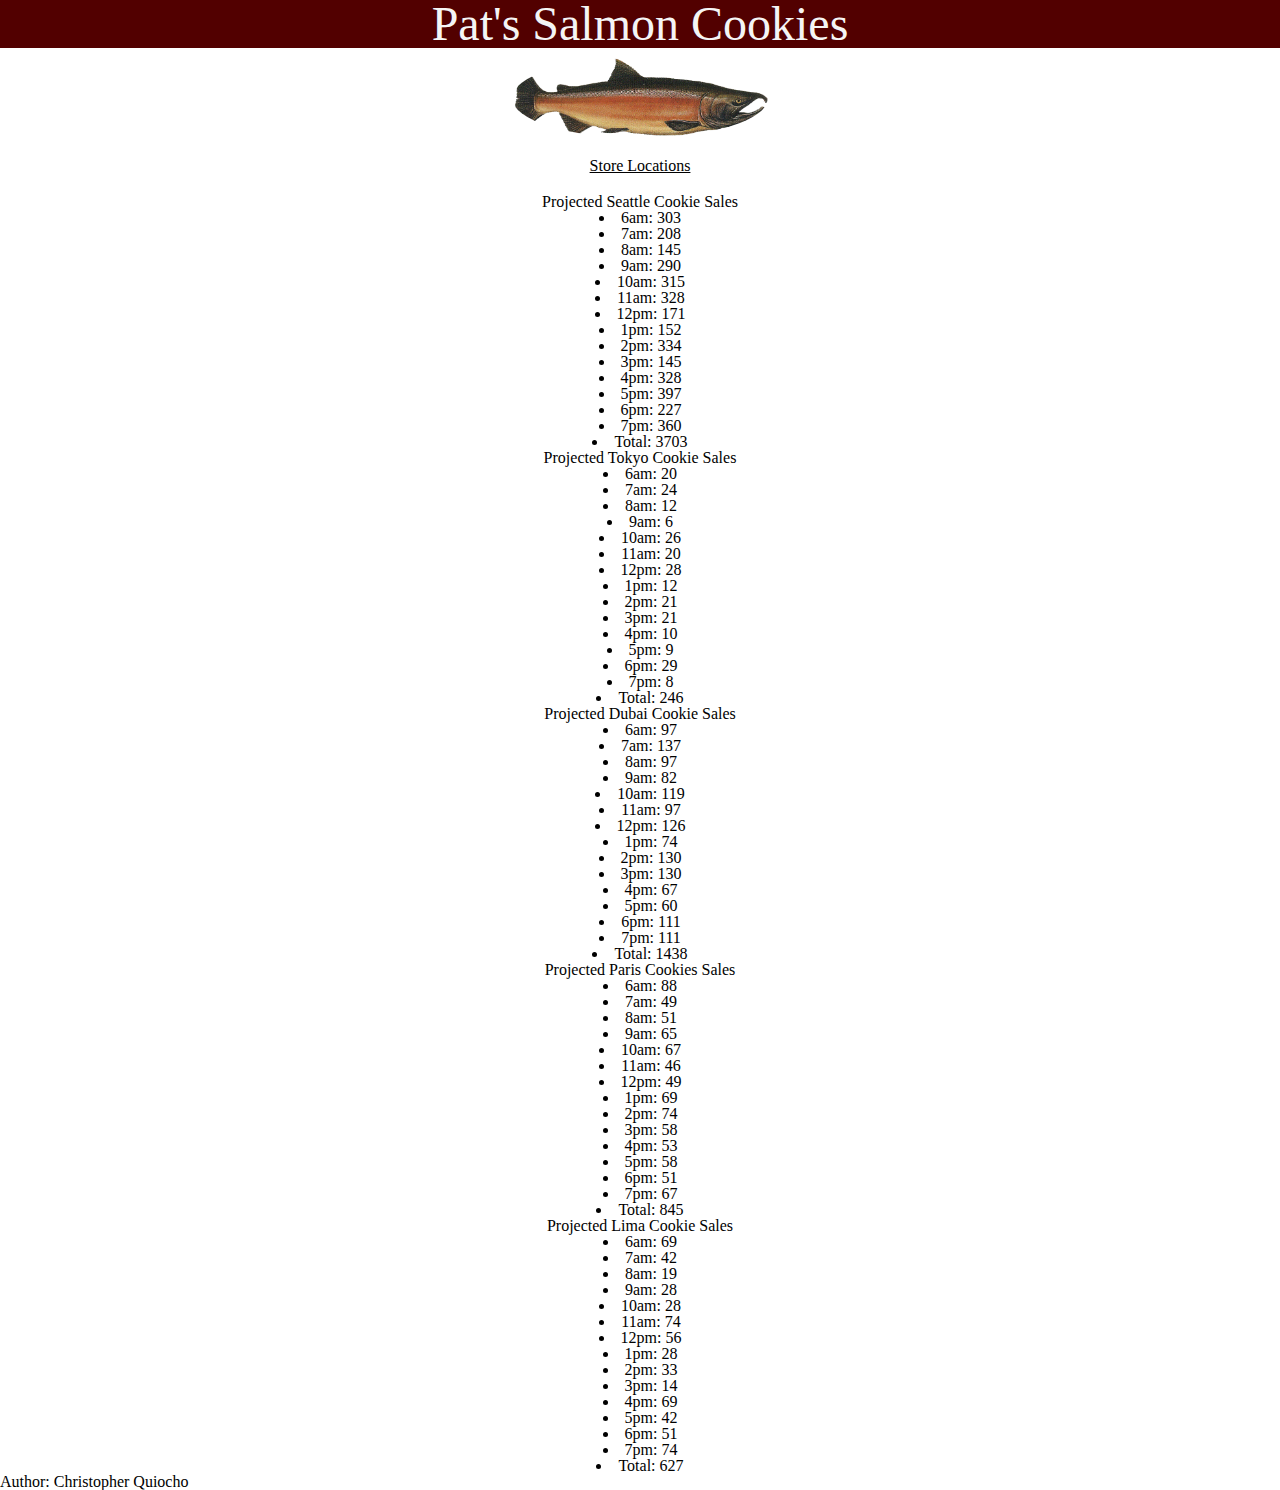
==== sales.html @ c4be3829 "Final revisions for submittal." ====
<!DOCTYPE html>
<html>
    <head>
        <title>Lab: Salmon Cookies</title>
        <link rel="stylesheet" type="text/css" href="css/reset.css" />
        <link rel="stylesheet" type="text/css" href="css/style.css" />
    </head>
    <body>
        <header>
        <h1>Pat's Salmon Cookies</h1>
        </header>
        <main>
            <img src="img/salmon.png">
            <section>
                <h2>Store Locations</h2>
            </section>
            <section>
                <ul id="seattle">Projected Seattle Cookie Sales</ul>
                <ul id="tokyo">Projected Tokyo Cookie Sales</ul>
                <ul id="dubai">Projected Dubai Cookie Sales</ul>
                <ul id="paris">Projected Paris Cookies Sales</ul>
                <ul id="lima">Projected Lima Cookie Sales</ul>
            </section>
        </main>           
        
        <footer>
            Author: Christopher Quiocho
        </footer>           
        <script src="js/app.js"></script>
    </body>
</html>
---- css/style.css ----
h1 {
    font-style: initial;
    font-size: 3em;
    color: whitesmoke;
    background-color: rgb(82, 0, 0);
    text-align: center;
}

h2 {
    font-style: initial;
    text-align: center;
    text-decoration: underline;
    margin: 20px 0px;
}  

img {
    display: block;
    margin-left: auto;
    margin-right: auto;
    margin-top: 10px;
    margin-bottom: 10px;
    width: 20%;
    border-radius: 50%;
}

ul {
    text-align: center;
    list-style-type: disc;
    list-style-position: inside;
}
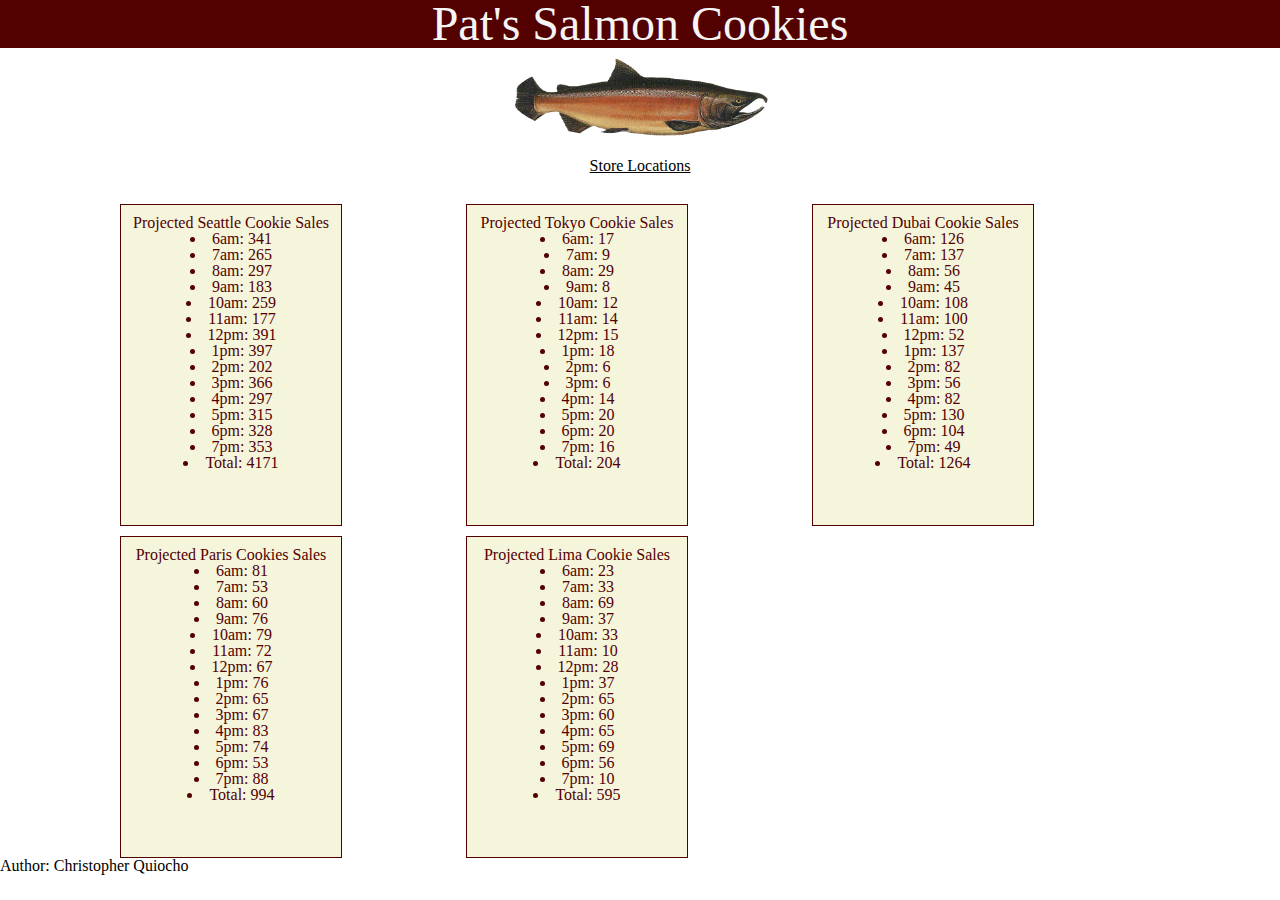
==== commit ce622817: "Additions made to CSS and HTML content." ====
--- a/sales.html
+++ b/sales.html
@@ -15,11 +15,21 @@
                 <h2>Store Locations</h2>
             </section>
             <section>
-                <ul id="seattle">Projected Seattle Cookie Sales</ul>
-                <ul id="tokyo">Projected Tokyo Cookie Sales</ul>
-                <ul id="dubai">Projected Dubai Cookie Sales</ul>
-                <ul id="paris">Projected Paris Cookies Sales</ul>
-                <ul id="lima">Projected Lima Cookie Sales</ul>
+                <div>
+                    <ul id="seattle">Projected Seattle Cookie Sales</ul>
+                </div>
+                <div>
+                    <ul id="tokyo">Projected Tokyo Cookie Sales</ul>
+                </div>
+                <div>
+                    <ul id="dubai">Projected Dubai Cookie Sales</ul>
+                </div>
+                <div>
+                    <ul id="paris">Projected Paris Cookies Sales</ul>
+                </div>
+                <div>
+                    <ul id="lima">Projected Lima Cookie Sales</ul>
+                </div>
             </section>
         </main>           
         
--- a/css/style.css
+++ b/css/style.css
@@ -23,6 +23,19 @@
     border-radius: 50%;
 }
 
+div {
+    margin-top: 10px;
+    margin-left: 120px;
+    display: inline-block;
+    padding: 10px;
+    width: 200px;
+    height: 300px;
+    vertical-align: top;
+    color: rgb(82, 0, 0);
+    border: 1px solid;
+    background-color: beige;
+}
+
 ul {
     text-align: center;
     list-style-type: disc;
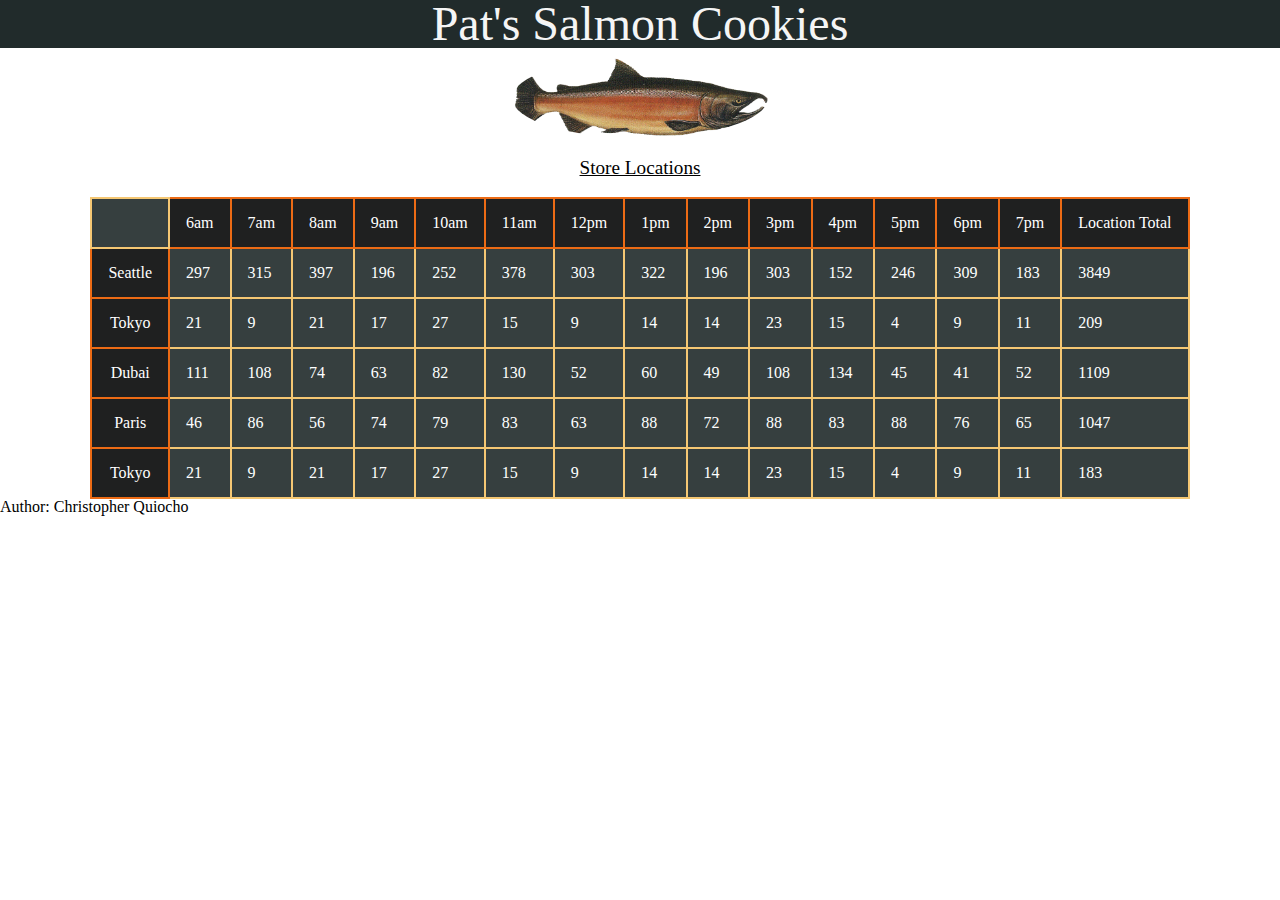
==== commit c9edba5a: "Content added to CSS, JS and sales.html." ====
--- a/sales.html
+++ b/sales.html
@@ -15,7 +15,7 @@
                 <h2>Store Locations</h2>
             </section>
             <section>
-                <div>
+                <!-- <div>
                     <ul id="seattle">Projected Seattle Cookie Sales</ul>
                 </div>
                 <div>
@@ -29,8 +29,13 @@
                 </div>
                 <div>
                     <ul id="lima">Projected Lima Cookie Sales</ul>
-                </div>
+                </div> -->
             </section>
+            <tbody>
+                <table class="aligncenter">
+                    <tbody id="table"></tbody>
+                </table>
+            </tbody>
         </main>           
         
         <footer>
--- a/css/style.css
+++ b/css/style.css
@@ -1,14 +1,37 @@
+table.aligncenter {
+    margin-left:auto; 
+    margin-right:auto;
+    align-content: center;
+     }
+  
+  th {
+    background-color: rgb(31, 32, 32);
+    color: white;
+    border: 2px solid rgb(236, 107, 21);
+    padding: 1em;
+    margin: 1em;
+  }
+ 
+  td {
+    background-color: rgb(54, 63, 63);
+    color: white;
+    border: 2px solid rgb(245, 199, 115);
+    padding: 1em;
+    margin: 1em;
+  }
+
 h1 {
     font-style: initial;
     font-size: 3em;
     color: whitesmoke;
-    background-color: rgb(82, 0, 0);
+    background-color: rgb(33, 43, 43);
     text-align: center;
 }
 
 h2 {
     font-style: initial;
     text-align: center;
+    font-size: larger;
     text-decoration: underline;
     margin: 20px 0px;
 }  
@@ -23,7 +46,7 @@
     border-radius: 50%;
 }
 
-div {
+/* div {
     margin-top: 10px;
     margin-left: 120px;
     display: inline-block;
@@ -40,4 +63,5 @@
     text-align: center;
     list-style-type: disc;
     list-style-position: inside;
-}+} */
+
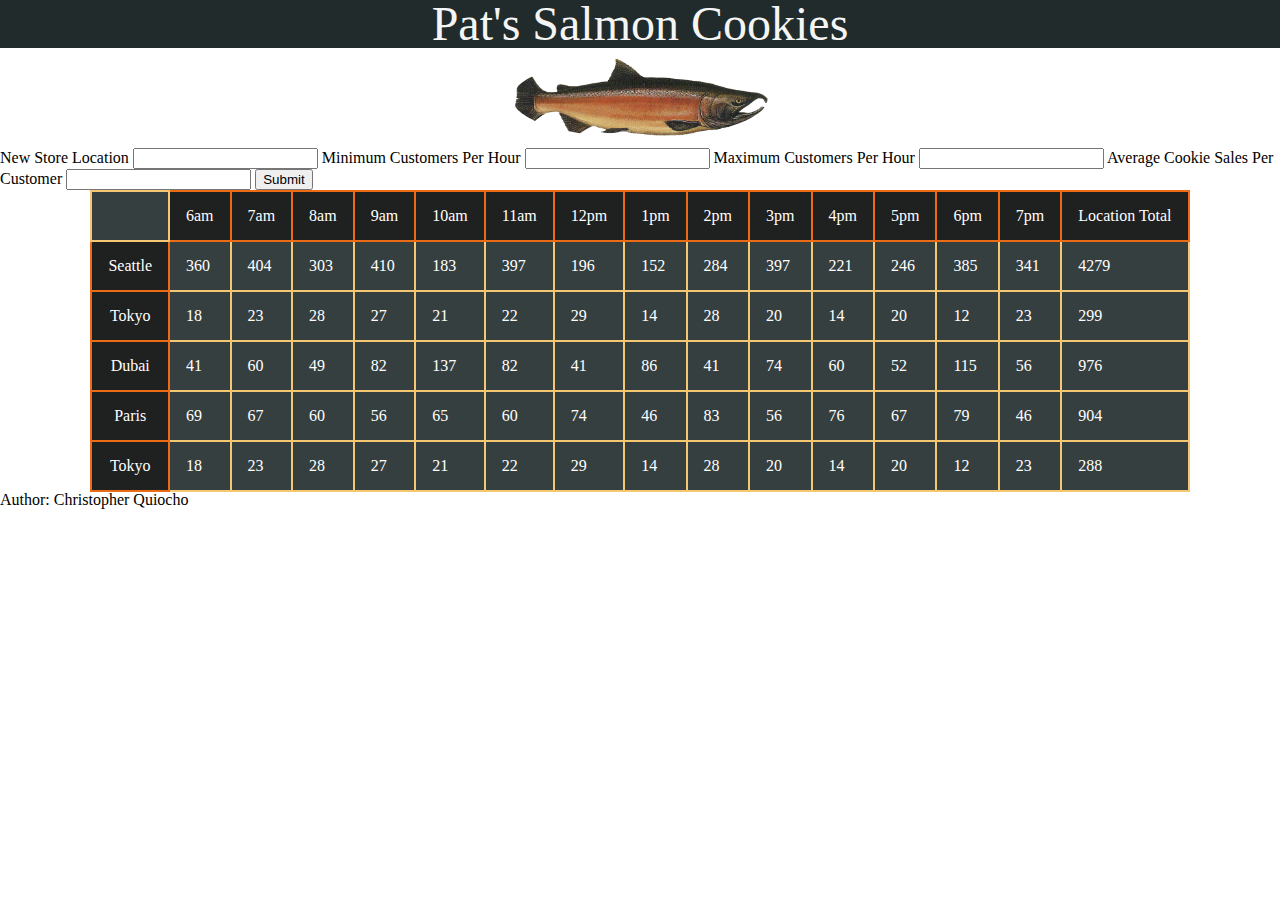
==== commit c1bbd2eb: "Form added." ====
--- a/sales.html
+++ b/sales.html
@@ -11,11 +11,28 @@
         </header>
         <main>
             <img src="img/salmon.png">
-            <section>
+            <form id="addStore">
+                <fieldset>
+                    <label> New Store Location
+                        <input name="storeLocation" type="text" />
+                    </label>
+                    <label> Minimum Customers Per Hour
+                        <input name="minCustomers" type="text" />
+                    </label>
+                    <label>Maximum Customers Per Hour
+                        <input name="maxCustomers" type="text" />
+                    </label>
+                    <label>Average Cookie Sales Per Customer
+                        <input name="aveCookie" type="text" />
+                    </label>
+                    <button type="submit">Submit</button>
+                </fieldset>
+            </form>
+            <!-- <section>
                 <h2>Store Locations</h2>
             </section>
             <section>
-                <!-- <div>
+                <div>
                     <ul id="seattle">Projected Seattle Cookie Sales</ul>
                 </div>
                 <div>
@@ -29,8 +46,8 @@
                 </div>
                 <div>
                     <ul id="lima">Projected Lima Cookie Sales</ul>
-                </div> -->
-            </section>
+                </div>
+            </section> -->
             <tbody>
                 <table class="aligncenter">
                     <tbody id="table"></tbody>
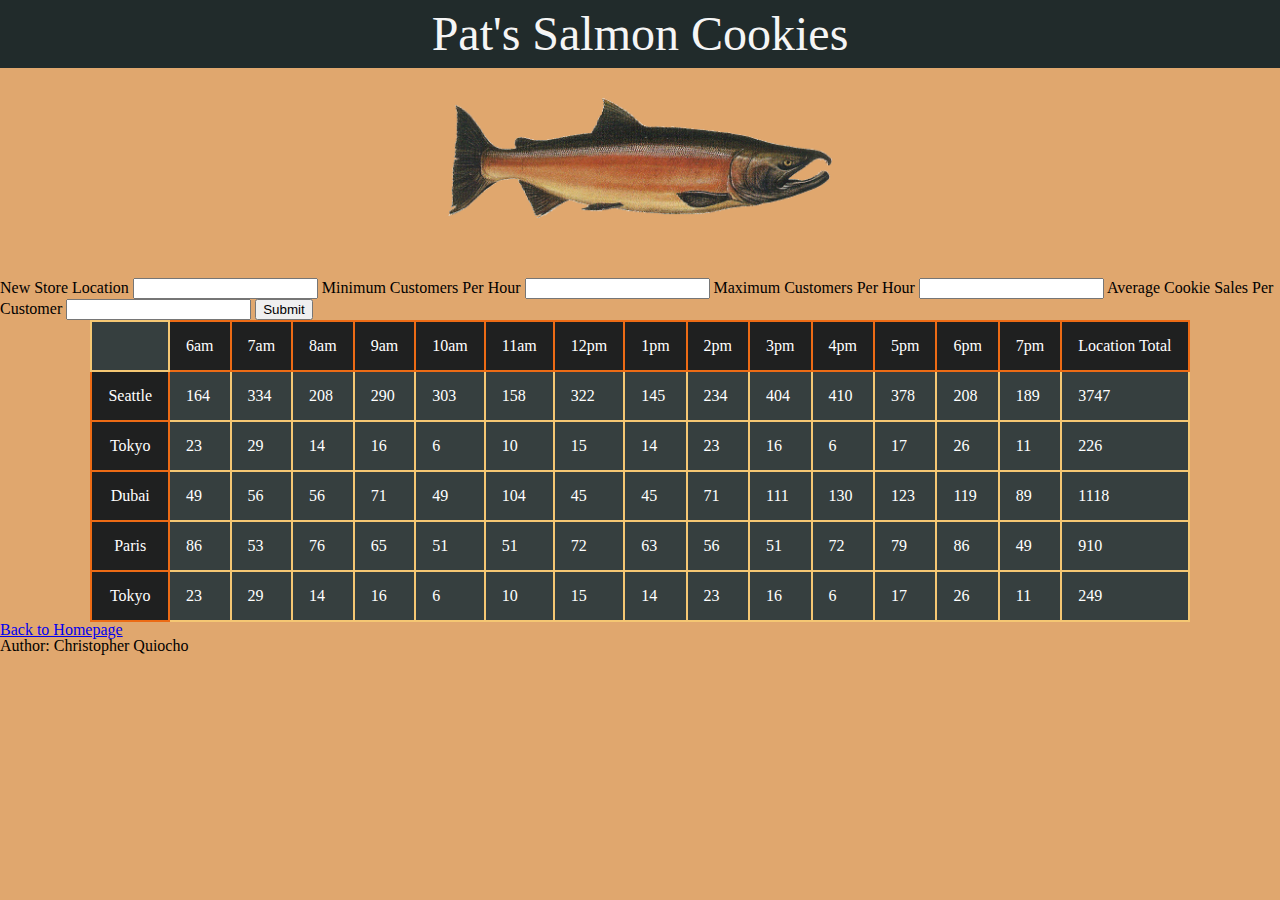
==== commit 8e06466b: "CSS revisions made to sales.html" ====
--- a/sales.html
+++ b/sales.html
@@ -10,7 +10,7 @@
         <h1>Pat's Salmon Cookies</h1>
         </header>
         <main>
-            <img src="img/salmon.png">
+            <img id="salmon" src="img/salmon.png" alt="Salmon Cookie Logo" title="Salmon Cookie Logo" />
             <form id="addStore">
                 <fieldset>
                     <label> New Store Location
@@ -56,6 +56,7 @@
         </main>           
         
         <footer>
+            <a href="index.html">Back to Homepage</a><br>
             Author: Christopher Quiocho
         </footer>           
         <script src="js/app.js"></script>
--- a/css/style.css
+++ b/css/style.css
@@ -1,67 +1,240 @@
+body {
+    background-color: rgb(224, 167, 110);
+}
+
+nav ul li {
+    display: inline-block;
+    font-size: x-large;
+}
+
+#nav-bar {
+    text-align: center;
+    padding: 20px 90px;
+    margin-left: 30px;
+}
+
+h1 {
+    font-style: normal;
+    font-size: 3em;
+    color: whitesmoke;
+    background-color: rgb(33, 43, 43);
+    text-align: center;
+    padding: 10px;
+}
+
+#salmon {
+    display: block;
+    margin-left: auto;
+    margin-right: auto;
+    margin-bottom: 60px;
+    margin-top: 30px;
+    width: 30%;
+}
+
+h2 {
+    display: block;
+    font-style: initial;
+    font-size: x-large;
+    color: whitesmoke;
+    background-color: rgb(163, 53, 2);
+    margin-top: 20px;
+    margin-left: 50px;
+    padding: 3px;
+}  
+
+.salmonParagraphOne {
+    display: inline-block;
+    margin-left: 400px;
+    font-size: larger;
+    padding: 10px;
+    width: 500px;
+    height: 300px;
+    vertical-align: top;
+}
+
+#cutter {
+    margin-left: 100px;
+    width: 25%;
+    margin-top: 20px;
+}
+
+h3 {
+    text-transform: uppercase;
+    font-size: large;
+    letter-spacing: 1em;
+    font-family: cursive;
+    margin-top: 50px;
+    margin-left: 150px;
+    background-color: rgb(31, 32, 32);
+    color: whitesmoke;
+    padding: 5px;
+}
+
+#cookie {
+    margin-top: 50px;
+    display: block;
+    margin-left: auto;
+    margin-right: auto;
+    width: 30%;
+}
+
+#shirt {
+    width: 20%;
+    margin-top: 20px;
+    margin-left: 400px;
+}
+
+.salmonParagraphTwo {
+    display: inline-block;
+    margin-left: 100px;
+    margin-top: 30px;
+    font-size: larger;
+    padding: 10px;
+    width: 500px;
+    height: 300px;
+    vertical-align: top;
+}
+
+.salmonParagraphThree {
+    display: inline-block;
+    margin-left: 250px;
+    margin-top: 60px;
+    font-size: larger;
+    padding: 10px;
+    width: 500px;
+    height: 300px;
+    vertical-align: top;
+}
+
+#family {
+    margin-top: 30px;
+    margin-left: 150px;
+    width: 40%;
+}
+
+.left {
+    margin-top: 30px;
+    margin-left: 150px;
+    margin-right: auto;
+    display: inline-block;
+    padding: 10px;
+    width: 150px;
+    height: 200px;
+    vertical-align: top;
+    color: rgb(224, 167, 110);
+    border: 1px solid;
+    background-color: rgb(14, 54, 128);
+}
+
+.left-center {
+    margin-top: 30px;
+    margin-left: auto;
+    margin-right: auto;
+    display: inline-block;
+    padding: 10px;
+    width: 150px;
+    height: 200px;
+    vertical-align: top;
+    color: whitesmoke;
+    border: 1px solid;
+    background-color: rgb(163, 53, 2);
+}
+
+.center {
+    margin-top: 30px;
+    margin-left: auto;
+    margin-right: auto;
+    display: inline-block;
+    padding: 10px;
+    width: 150px;
+    height: 200px;
+    vertical-align: top;
+    color: rgb(224, 167, 110);
+    border: 1px solid;
+    background-color: rgb(31, 32, 32);
+}
+
+.right-center {
+    margin-top: 30px;
+    margin-left: auto;
+    margin-right: auto;
+    display: inline-block;
+    padding: 10px;
+    width: 150px;
+    height: 200px;
+    vertical-align: top;
+    color: whitesmoke;
+    border: 1px solid;
+    background-color: rgb(163, 53, 2);
+}
+
+.right {
+    margin-top: 30px;
+    margin-left: auto;
+    margin-right: auto;
+    display: inline-block;
+    padding: 10px;
+    width: 150px;
+    height: 200px;
+    vertical-align: top;
+    color: rgb(224, 167, 110);
+    border: 1px solid;
+    background-color: rgb(14, 54, 128);
+}  
+    
+#fish {
+    display: inline-block;
+    margin-top: 75px;
+    margin-left: auto;
+    margin-right: auto;
+    width: 8%;
+}
+
+
+h4 {
+    margin: 20px 0px;
+    text-align: center;
+    text-decoration: underline;
+}
+
+
+#store-info {
+    display: block;
+    text-align: center;
+}
+
+#chinook {
+    display: block;
+    margin-left: auto;
+    margin-right: auto;
+    margin-top: 100px;
+    margin-bottom: 100px;
+    width: 30%;
+}
+
+form {
+    margin-left: auto;
+    margin-right: auto;
+}
+
 table.aligncenter {
     margin-left:auto; 
     margin-right:auto;
     align-content: center;
-     }
+}     
   
-  th {
+th {
     background-color: rgb(31, 32, 32);
     color: white;
     border: 2px solid rgb(236, 107, 21);
     padding: 1em;
     margin: 1em;
-  }
+}
  
-  td {
+td {
     background-color: rgb(54, 63, 63);
     color: white;
     border: 2px solid rgb(245, 199, 115);
     padding: 1em;
     margin: 1em;
-  }
-
-h1 {
-    font-style: initial;
-    font-size: 3em;
-    color: whitesmoke;
-    background-color: rgb(33, 43, 43);
-    text-align: center;
-}
-
-h2 {
-    font-style: initial;
-    text-align: center;
-    font-size: larger;
-    text-decoration: underline;
-    margin: 20px 0px;
-}  
-
-img {
-    display: block;
-    margin-left: auto;
-    margin-right: auto;
-    margin-top: 10px;
-    margin-bottom: 10px;
-    width: 20%;
-    border-radius: 50%;
-}
-
-/* div {
-    margin-top: 10px;
-    margin-left: 120px;
-    display: inline-block;
-    padding: 10px;
-    width: 200px;
-    height: 300px;
-    vertical-align: top;
-    color: rgb(82, 0, 0);
-    border: 1px solid;
-    background-color: beige;
-}
-
-ul {
-    text-align: center;
-    list-style-type: disc;
-    list-style-position: inside;
-} */
-
+}